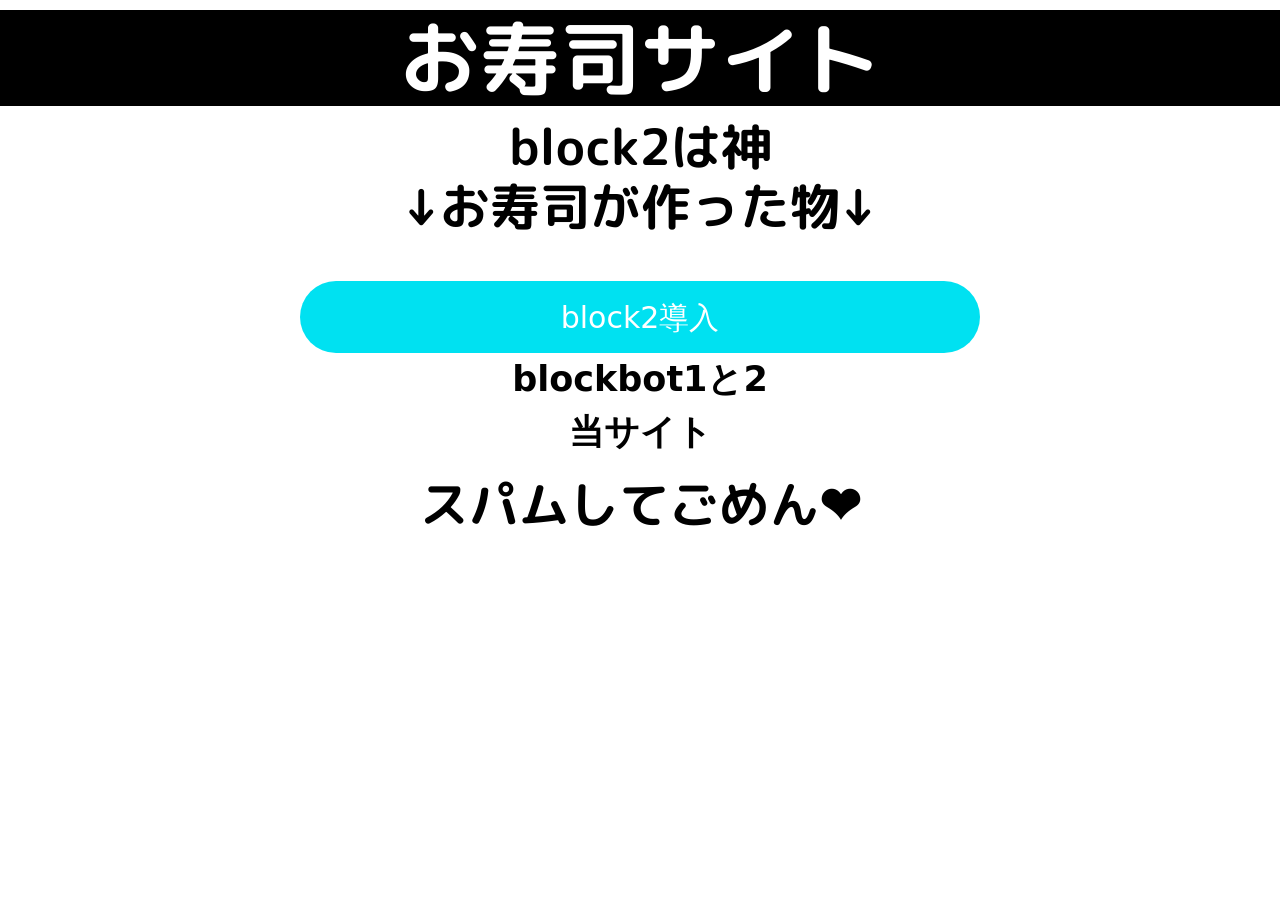
==== site1.0.html @ 829486f0 "Rename index.html to site1.0.html" ====
<!DOCTYPE html>
<html lang="ja">
<head>
    <meta charset="UTF-8">
    <meta name="viewport" content="width=device-width, initial-scale=1.0">
    <title>Sumesi Site</title>
    <meta name="description" content="text text text">
    <link href="https://cdn.jsdelivr.net/npm/bootstrap@5.3.8/dist/css/bootstrap.min.css" rel="stylesheet" integrity="sha384-64UC4BEhTGwk3eGpak4nO2jqtl7liTS+juXkSJ2gPAQPmlClQO7s5UgCeR6US48g" crossorigin="anonymous">
    <link rel="stylesheet" href="src/style.css">
    <link rel="preconnect" href="https://fonts.googleapis.com">
    <link rel="preconnect" href="https://fonts.gstatic.com" crossorigin>
    <link href="https://fonts.googleapis.com/css2?family=M+PLUS+Rounded+1c&display=swap" rel="stylesheet">
</head>
<body>
<header>
    <div class="sushi">
        <h1>お寿司サイト</h1>
    </div>
   
<h1>block2は神<br>↓お寿司が作った物↓</h1>
    <div class="block2">
        <a href="https://discord.com/oauth2/authorize?client_id=1510516934855360552&permissions=10240&integration_type=0&scope=bot">block2導入</a>
    </div>
    <p>blockbot1と2<br>当サイト</p>
<h1>スパムしてごめん❤</h1>
</body>
</html>
---- src/style.css ----
@charset "ucf-8";

.m-plus-rounded-1c-regular {
  font-family: "M PLUS Rounded 1c", sans-serif;
  font-weight: 400;
  font-style: normal;
}
a {
    text-decoration: none;
    color: white;
}


h1 {
    font-weight: bold;
    color: #000000;
    font-size: 50px;
    margin: 10px 0px 0px 0px;
    text-align: center;
    font-family: "M PLUS Rounded 1c", sans-serif;
}
p {
    font-weight: bold;
    color:black;
    font-size: 35px;
    text-align: center;
}

button{
    padding: 5px 30px;
    font-size: 20px;
}

.sushi h1 {
    text-align: center;
    font-size: 80px;
    background-color: black;
    color: #ffffff;
    display: block;
    
}

.block2 {
    display: block;
    font-size: 30px;
    border-radius: 2cm;
    text-align: center;
    background: #00e1f1;
    padding: 0.45em;
    margin-top: 1.5em;
    margin-left: 10em;
    margin-right: 10em;
}
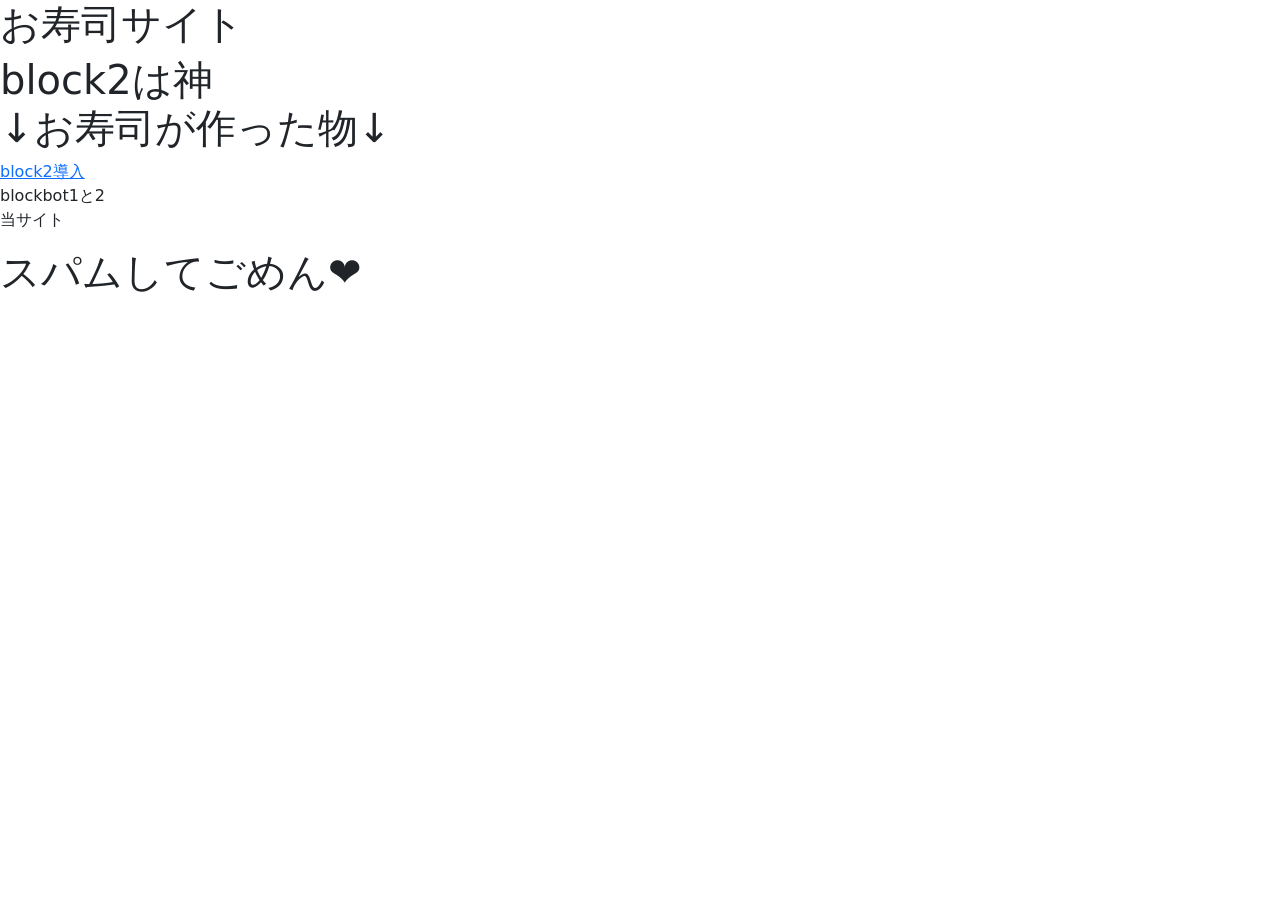
==== commit 42a2a23f: "Update stylesheet link to site1.0.css" ====
--- a/site1.0.html
+++ b/site1.0.html
@@ -6,7 +6,7 @@
     <title>Sumesi Site</title>
     <meta name="description" content="text text text">
     <link href="https://cdn.jsdelivr.net/npm/bootstrap@5.3.8/dist/css/bootstrap.min.css" rel="stylesheet" integrity="sha384-64UC4BEhTGwk3eGpak4nO2jqtl7liTS+juXkSJ2gPAQPmlClQO7s5UgCeR6US48g" crossorigin="anonymous">
-    <link rel="stylesheet" href="src/style.css">
+    <link rel="stylesheet" href="src/site1.0.css">
     <link rel="preconnect" href="https://fonts.googleapis.com">
     <link rel="preconnect" href="https://fonts.gstatic.com" crossorigin>
     <link href="https://fonts.googleapis.com/css2?family=M+PLUS+Rounded+1c&display=swap" rel="stylesheet">
